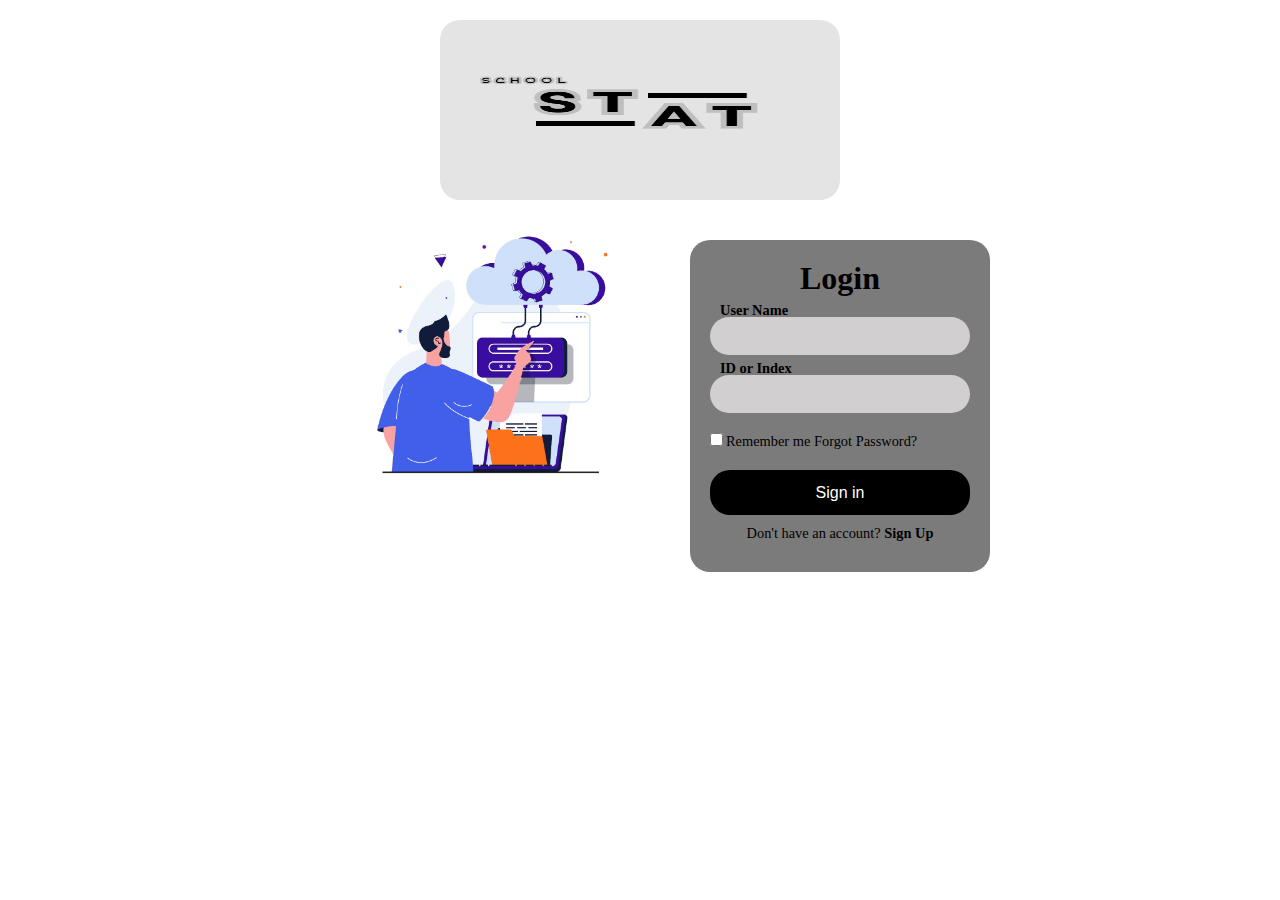
==== source file/index.html @ 1f1345aa "rename 1.html index" ====
<!DOCTYPE html>
<html lang="en">
<head>
    <meta charset="UTF-8">
    <meta name="viewport" content="width=device-width, initial-scale=1.0">
    <title>School Stat-Login</title>
    <link rel="stylesheet" href="1.css">
</head>
<body>
    <div class="logo-1">
        <center><img src="images/logo.png" alt=""></center>
    </div>
    <section class="login"id="login">
        <div class="first-img">
            <img src="images/1-img.jpg" alt="">
        </div>
        <div class="form-box-login">
            <h2>Login</h2>
            <form action="login.php" method="post">
                <div class="inputt-box">
                    <input type="text" name="username">
                    <label for="#">User Name</label>
                </div>
                <div class="inputt-box">
                    <input type="text" name="id">
                    <label for="#">ID or Index</label>
                </div>
                <div class="remember-forgot">
                    <label><input type="checkbox">Remember me</label>
                    <a href="#">Forgot Password?</a>
                </div>
                <button type="submit" class="btn" name="submit">Sign in</button>
                <div class="login-register">
                    <p>Don't have an account? <a href="#"class="register-link">Sign Up</a></p>
                </div>
            </form>
        </div>
    </section>
    
</body>
</html>
---- source file/1.css ----
* {
    margin: 0px;
    padding: 0px;
    box-sizing: border-box;
    
}

body {
    max-width: 700px;
    margin: 0 auto;
}

.logo-1 img {
   width: 400px;
   height: 180px;
    border-radius: 20px;
    margin: 20px auto;
    display: block;
}

.first-img img {
    width: 100%;
    max-width: 400px;
    height: auto;
    margin: 0 auto;
    display: block;
}

.login {
    display: flex;
    flex-wrap: wrap;
    justify-content: space-between;
}

.form-box-login {
    flex: 1;
    width: 100%;
    max-width: 400px;
    margin: 20px auto;
    background-color: rgb(124, 123, 123);
    border-radius: 20px;
    padding: 20px;
}

.form-box-login h2 {
    font-size: 2rem;
    color: black;
    text-align: center;
    margin-bottom: 20px;
}

.inputt-box {
    margin-bottom: 20px;
    position: relative;
}

.inputt-box input {
    width: 100%;
    padding: 10px;
    font-size: 1em;
    color: black;
    font-weight: 550;
    background-color: rgb(209, 207, 207);
    border: none;
    outline: none;
    border-radius: 20px;
}

.inputt-box label {
    position: absolute;
    left: 10px;
    top: 50%;
    transform: translateY(-120%);
    font-size: 1em;
    color: black;
    font-weight: 600;
    pointer-events: none;
    transition: .5s;
}

.inputt-box input:focus~label,
.inputt-box input:valid~label {
    top: 5px;
    font-size: 0.9em;
}

.remember-forgot {
    font-size: 0.9em;
    color: black;
    font-weight: 500;
    margin-bottom: 20px;
    
}

.remember-forgot label input {
    margin-right: 3px;
}

.remember-forgot a {
    color: black;
    text-decoration: none;
   
}

.remember-forgot a:hover {
    text-decoration: underline;
}

.btn {
    width: 100%;
    height: 45px;
    background: black;
    border: none;
    outline: none;
    border-radius: 20px;
    cursor: pointer;
    font-size: 1em;
    color: white;
    font-weight: 500;
}

.login-register {
    font-size: 0.9em;
    color: black;
    text-align: center;
    font-weight: 400;
    margin: 10px 0px;
}

.login-register p a {
    color: black;
    text-decoration: none;
    font-weight: 600;
}

.login-register p a:hover {
    text-decoration: underline;
}

@media screen and (max-width: 767px) {
    .login {
        flex-direction: column;
        align-items: center;
    }

    .form-box-login {
        margin-top: 20px;
    }
}
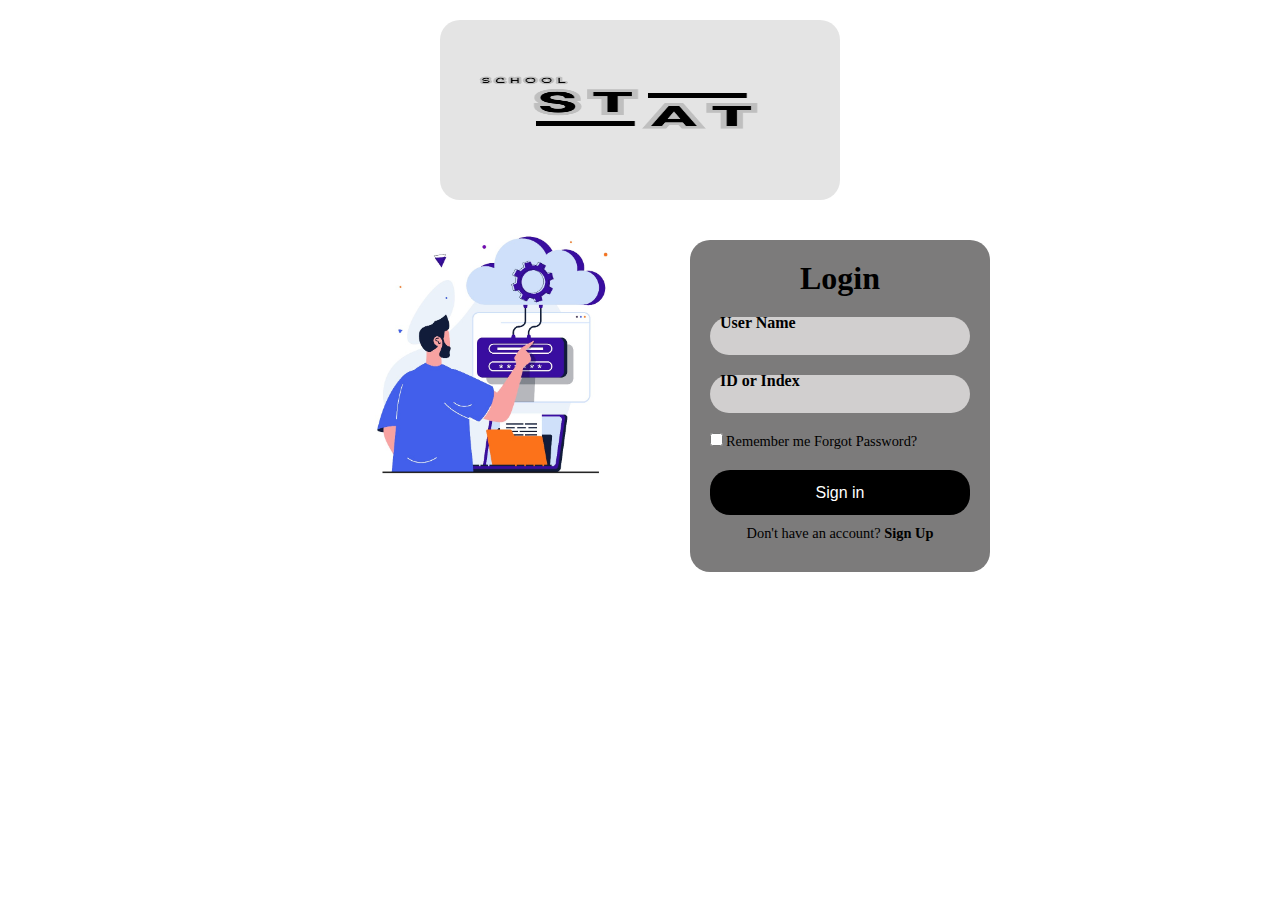
==== commit 4cbdf6ae: "Update index.html" ====
--- a/source file/index.html
+++ b/source file/index.html
@@ -10,7 +10,7 @@
     <div class="logo-1">
         <center><img src="images/logo.png" alt=""></center>
     </div>
-    <section class="login"id="login">
+    <section class="login" id="login">
         <div class="first-img">
             <img src="images/1-img.jpg" alt="">
         </div>
@@ -18,12 +18,12 @@
             <h2>Login</h2>
             <form action="login.php" method="post">
                 <div class="inputt-box">
-                    <input type="text" name="username">
-                    <label for="#">User Name</label>
+                    <input type="text" name="username" required>
+                    <label for="username">User Name</label>
                 </div>
                 <div class="inputt-box">
-                    <input type="text" name="id">
-                    <label for="#">ID or Index</label>
+                    <input type="text" name="id" required>
+                    <label for="id">ID or Index</label>
                 </div>
                 <div class="remember-forgot">
                     <label><input type="checkbox">Remember me</label>
@@ -31,11 +31,10 @@
                 </div>
                 <button type="submit" class="btn" name="submit">Sign in</button>
                 <div class="login-register">
-                    <p>Don't have an account? <a href="#"class="register-link">Sign Up</a></p>
+                    <p>Don't have an account? <a href="#" class="register-link">Sign Up</a></p>
                 </div>
             </form>
         </div>
     </section>
-    
 </body>
-</html>+</html>
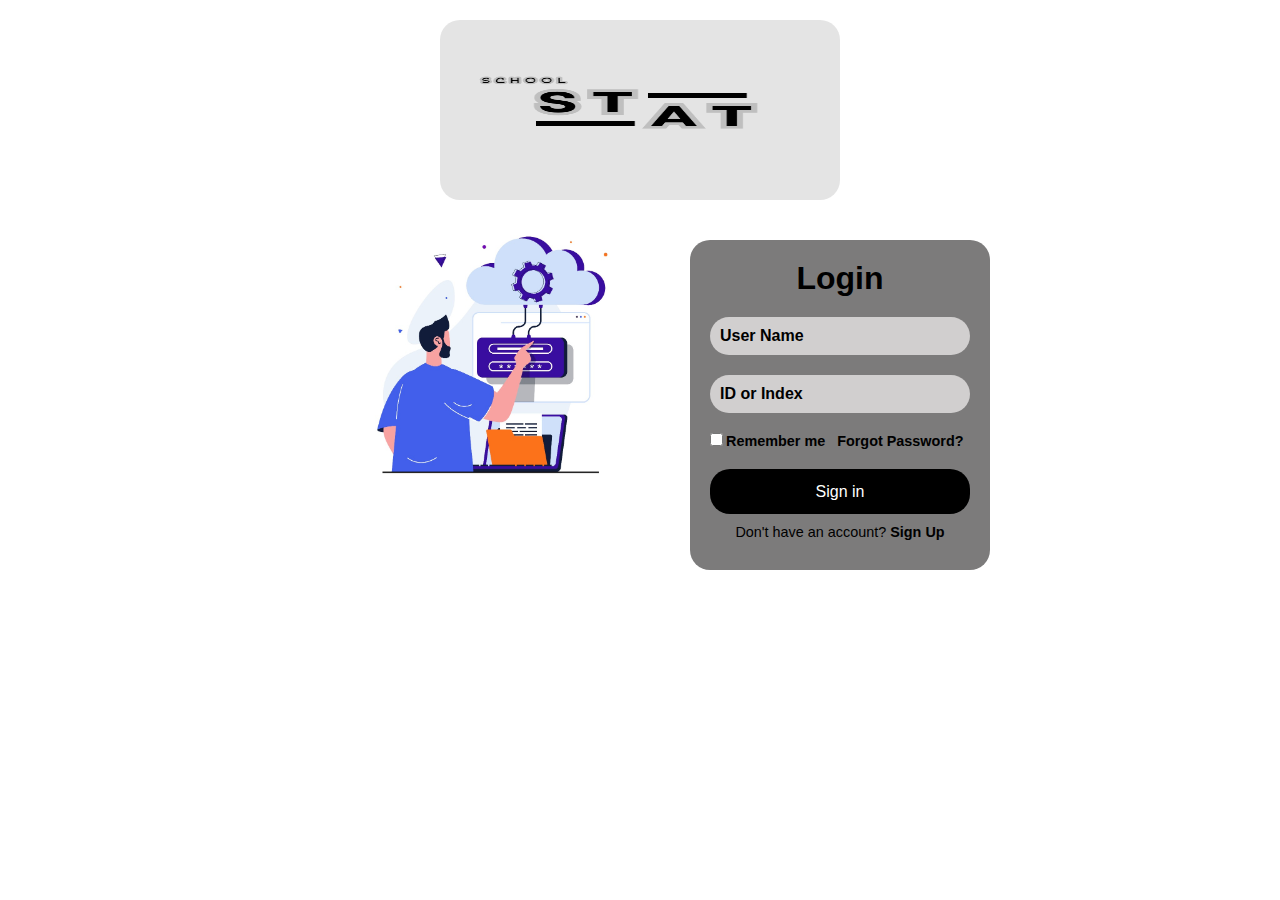
==== commit 34f133ed: "create sign.php" ====
--- a/source file/index.html
+++ b/source file/index.html
@@ -26,12 +26,12 @@
                     <label for="id">ID or Index</label>
                 </div>
                 <div class="remember-forgot">
-                    <label><input type="checkbox">Remember me</label>
-                    <a href="#">Forgot Password?</a>
+                    <label><input type="checkbox"><b>Remember me</b></label>&nbsp;&nbsp;
+                    <a href="#"><b>Forgot Password?</b></a>
                 </div>
                 <button type="submit" class="btn" name="submit">Sign in</button>
                 <div class="login-register">
-                    <p>Don't have an account? <a href="#" class="register-link">Sign Up</a></p>
+                    <p>Don't have an account? <a href="signin.html" class="register-link">Sign Up</a></p>
                 </div>
             </form>
         </div>
--- a/source file/1.css
+++ b/source file/1.css
@@ -1,18 +1,18 @@
 * {
-    margin: 0px;
-    padding: 0px;
+    margin: 0;
+    padding: 0;
     box-sizing: border-box;
-    
 }
 
 body {
     max-width: 700px;
     margin: 0 auto;
+    font-family: Arial, sans-serif;
 }
 
 .logo-1 img {
-   width: 400px;
-   height: 180px;
+    width: 400px;
+    height: 180px;
     border-radius: 20px;
     margin: 20px auto;
     display: block;
@@ -64,18 +64,19 @@
     border: none;
     outline: none;
     border-radius: 20px;
+    text-align: center; /* Centering text */
 }
 
 .inputt-box label {
     position: absolute;
     left: 10px;
     top: 50%;
-    transform: translateY(-120%);
+    transform: translateY(-50%);
     font-size: 1em;
     color: black;
     font-weight: 600;
     pointer-events: none;
-    transition: .5s;
+    transition: 0.5s;
 }
 
 .inputt-box input:focus~label,
@@ -89,7 +90,6 @@
     color: black;
     font-weight: 500;
     margin-bottom: 20px;
-    
 }
 
 .remember-forgot label input {
@@ -99,7 +99,6 @@
 .remember-forgot a {
     color: black;
     text-decoration: none;
-   
 }
 
 .remember-forgot a:hover {
@@ -124,7 +123,7 @@
     color: black;
     text-align: center;
     font-weight: 400;
-    margin: 10px 0px;
+    margin: 10px 0;
 }
 
 .login-register p a {
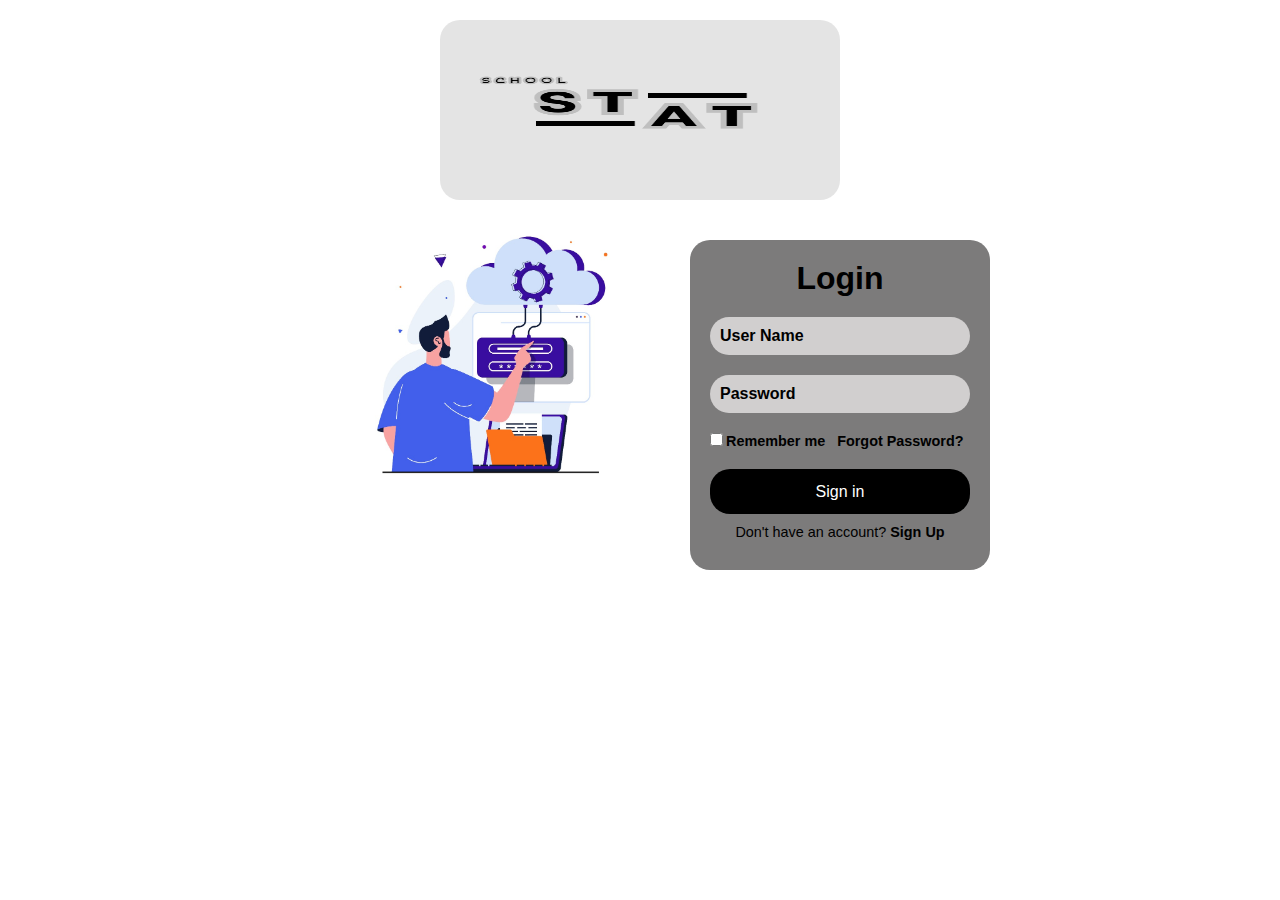
==== commit 22b6987a: "update login.php" ====
--- a/source file/index.html
+++ b/source file/index.html
@@ -22,8 +22,8 @@
                     <label for="username">User Name</label>
                 </div>
                 <div class="inputt-box">
-                    <input type="text" name="id" required>
-                    <label for="id">ID or Index</label>
+                    <input type="password" name="password" required>
+                    <label for="password">Password</label>
                 </div>
                 <div class="remember-forgot">
                     <label><input type="checkbox"><b>Remember me</b></label>&nbsp;&nbsp;
